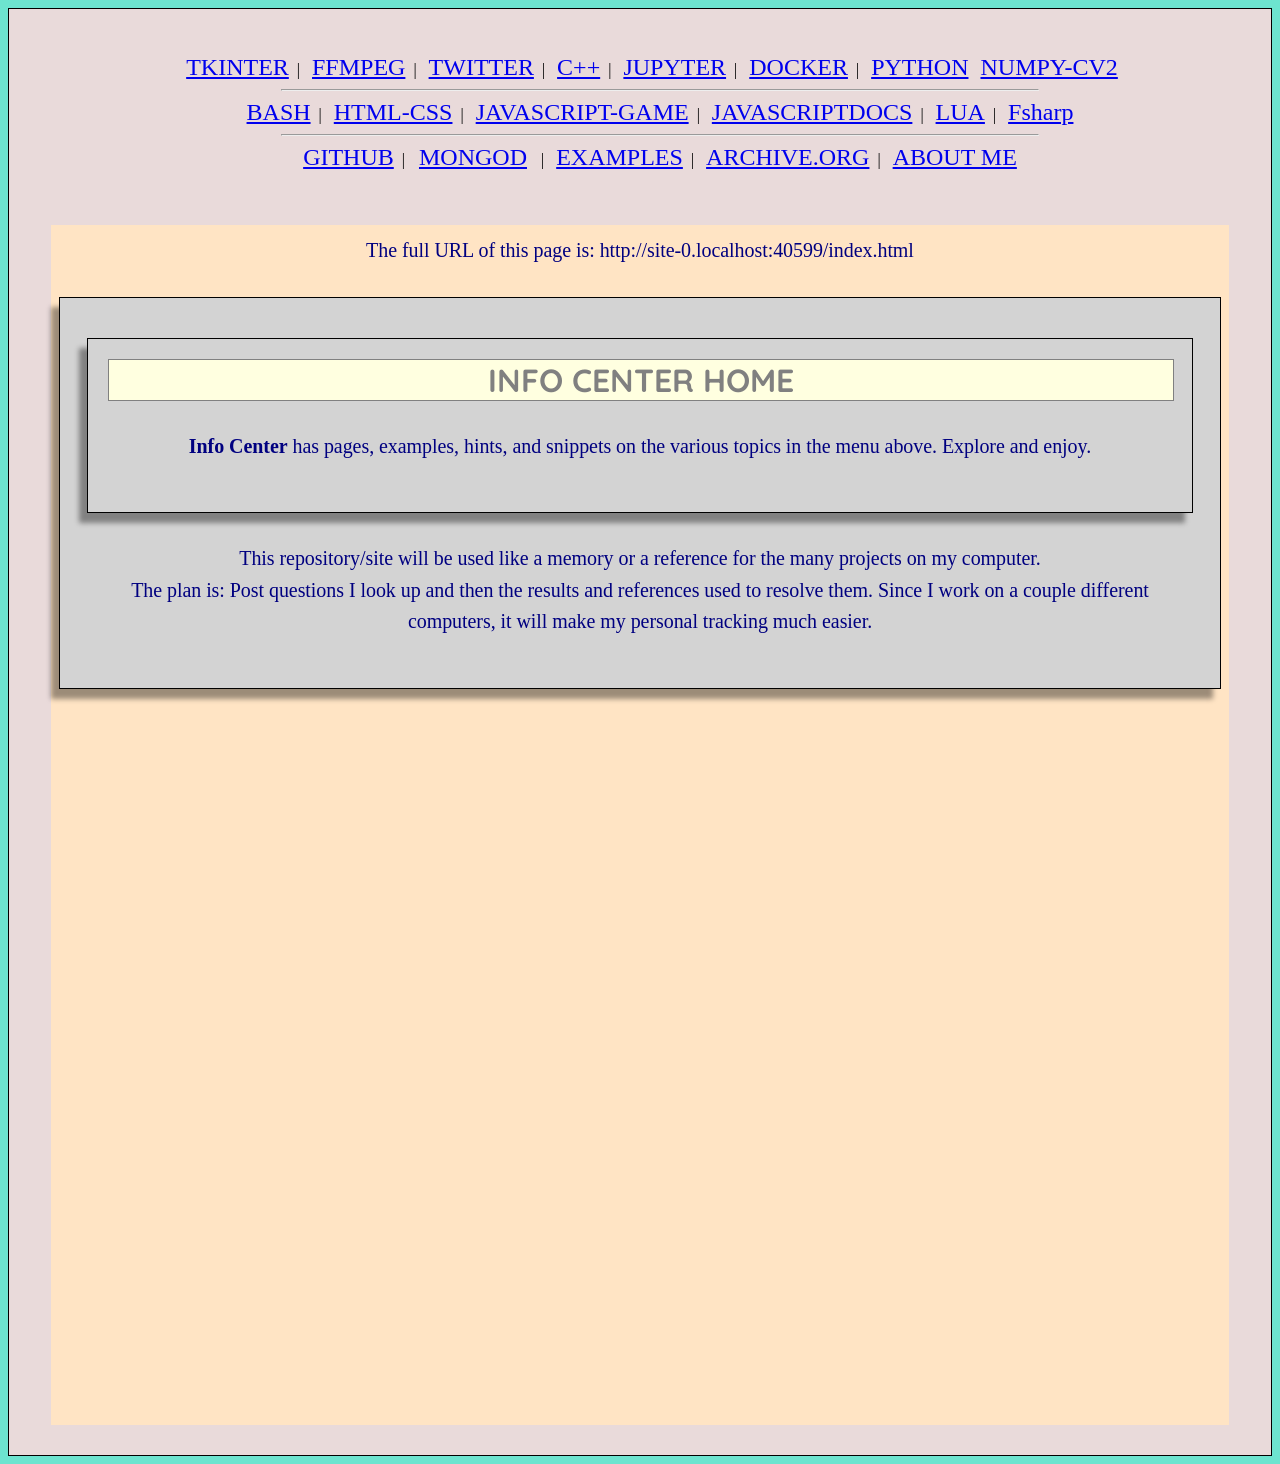
==== index.html @ 74771113 "commit message" ====
<!DOCTYPE html>

<html lang="en">

<head>
    <meta charset="utf-8">
    <meta http-equiv="X-UA-Compatible" content="IE=edge">
    <title>INFO DIRECTORIES</title>
    <meta name="description" content="">
    <meta name="viewport" content="width=device-width, initial-scale=1">
    <link rel="stylesheet" type="text/css" href="cs/mystyle.css">
</head>

<body>
    <ul>
        <li><a href="TKINTER/index.html" target="_blank">TKINTER</a></li>&nbsp;&nbsp;|&nbsp;&nbsp;
        <li><a href="FFMPEG/index.html" target="_blank">FFMPEG</a></li>&nbsp;&nbsp;|&nbsp;&nbsp;
        <li><a href="TWITTER/index.html" target="_blank">TWITTER</a></li>&nbsp;&nbsp;|&nbsp;&nbsp;

        <li><a href="C++/index.html" target="_blank">C++</a></li>&nbsp;&nbsp;|&nbsp;&nbsp;
        <li><a href="JUPYTER/index.html" target="_blank">JUPYTER</a></li>&nbsp;&nbsp;|&nbsp;&nbsp;
        <li><a href="DOCKER/index.html" target="_blank">DOCKER</a></li>&nbsp;&nbsp;|&nbsp;&nbsp;
        <li><a href="PYTHON/index.html" target="_blank">PYTHON</a></li>&nbsp;&nbsp;
        <li><a href="NUMPY-CV2/index.html" target="_blank">NUMPY-CV2</a></li>&nbsp;&nbsp;&nbsp;&nbsp;<br />
        <hr style="width:65%;">
        <li><a href="BASH/index.html" target="_blank">BASH</a></li>&nbsp;&nbsp;|&nbsp;&nbsp;
        <li><a href="HTML-CSS/index.html" target="_blank">HTML-CSS</a></li>&nbsp;&nbsp;|&nbsp;&nbsp;
        <li><a href="JAVASCRIPT/index.html" target="_blank">JAVASCRIPT-GAME</a></li>&nbsp;&nbsp;|&nbsp;&nbsp;
        <li><a href="JAVASCRIPTDOCS/index.html" target="_blank">JAVASCRIPTDOCS</a></li>&nbsp;&nbsp;|&nbsp;&nbsp;

        <li><a href="LUA/index.html" target="_blank">LUA</a></li>&nbsp;&nbsp;|&nbsp;&nbsp;

        <li><a href="Fsharp/index.html" target="_blank">Fsharp</a></li><br />
        <hr style="width:65%;">
        <li><a href="GITHUB/index.html" target="_blank">GITHUB</a></li>&nbsp;&nbsp;|&nbsp;&nbsp;<li>
            <a href="MONGOD/index.html" target="_blank">MONGOD</a>
        </li>&nbsp;&nbsp;|&nbsp;&nbsp;
        <li><a href="EXAMPLES/index.html" target="_blank">EXAMPLES</a></li>&nbsp;&nbsp;|&nbsp;&nbsp;
        <li><a href="ARCHIVE/index.html" target="_blank">ARCHIVE.ORG</a></li>&nbsp;&nbsp;|&nbsp;&nbsp;
        <li><a href="PERSONAL/index.html" target="_blank">ABOUT ME</a></li><br />
    </ul>
    <br />
    <div id="wrapper">
        <p id="demo"></p>
        <div class="heading shad">
            <script>
                document.getElementById("demo").innerHTML =
                    "The full URL of this page is:&nbsp;" + window.location.href;
            </script>
            <div class="heading shad">
                <h1>INFO CENTER HOME</h1>
                <p>
                    <strong>Info Center</strong> has pages, examples, hints, and snippets on the various topics in the
                    menu above. Explore and enjoy.
                </p>
            </div>

            <p>
                This repository/site will be used like a memory or a reference for the many projects on my computer.
                <br />
                The plan is: Post questions I look up and then the results and references used to resolve them. Since I
                work on a couple different computers, it will make my personal tracking much easier.

            </p>

        </div>

    </div>

</body>

</html>
---- cs/mystyle.css ----
@import url('https://fonts.googleapis.com/css?family=Muli&display=swap');
@import url('https://fonts.googleapis.com/css?family=Quicksand&display=swap');
@import url('https://fonts.googleapis.com/css2?family=Edu+TAS+Beginner&display=swap');

html {
  background-color: #6de4cf;
}

body {
  padding: 30px;
  border: 1px solid black;
  background-color: rgb(233, 218, 218);
}

pre {
  text-align: left;
  font-size: 18px;
  background: hsl(30, 80%, 90%);
  white-space: pre-wrap;
  /* Since CSS 2.1 */
  white-space: -moz-pre-wrap;
  /* Mozilla, since 1999 */
  white-space: -pre-wrap;
  /* Opera 4-6 */
  white-space: -o-pre-wrap;
  /* Opera 7 */
  word-wrap: break-word;
  /* Internet Explorer 5.5+ */

}

h1 {
  margin: 0 auto;
  text-align: center;
  color: gray;
  padding-right: 10%;
  padding-left: 10%;
  width: 80%;
  background-color: lightyellow;
  border: 1px solid gray;
}

h2 {
  text-align: center;
  font-size: 2em;
  color: red;
}

#index {
  margin: 0 auto;
  padding-right: 10%;
  padding-left: 10%;
  padding-top: 20px;
  padding-bottom: 20px;
  border: 1px solid gray;
  width: 80%;
  text-align: center
}

#wrapper {
  margin-left: auto;
  margin-right: auto;
  width: 98%;
  background-color: bisque;
  min-height: 1200px;

}

.sect {
  margin: 20px auto;
  font-size: x-large;
  width: 65%;
  height: auto;
  background-color: rgb(233, 218, 218);
  border: 2px solid gray;
  padding: 20px;
  text-align: center !important;
}

.heading {
  margin: 20px auto;
  width: 95%;
  color: brown;
  height: auto;
  background-color: lightgray;
  border: 1px solid black;
  padding: 20px;
}

.bad {
  margin: 20px auto;
  width: 95%;
  height: auto;
  background-color: pink;
  border: 5px solid black;
  padding: 20px;
}

.blk {
  margin: 20px auto;
  width: 95%;
  height: auto;
  border: 2px solid black;
  padding: 20px;
}

code {
  background: hsl(220, 80%, 90%);
  border: 2px solid hsl(200, 70%, 90%);
}

.notice {
  font-size: 1.2em;
  color: red;
}

.Vbox {
  text-align: center;
  margin-right: auto;
  margin-left: auto;
  padding: 20px;
  max-width: 442px;

}

.prebox {
  margin: 20 auto;
  padding: 20px;
  max-width: 600px;

}

img {
  border: 1px solid rgb(109, 102, 102);
  border-radius: 4px;
  padding: 5px;
  width: 85%;
}

.imagebox {
  padding: 20px;
  text-align: center;
  margin-right: auto;
  margin-left: auto;
}

.imagebox img {
  padding: 20px;
  text-align: center;
  margin-right: auto;
  margin-left: auto;
}

ul {
  margin-top: 15px;
  text-align: center
}

ul li {
  font-size: 1.5em;
  display: inline;
}

h {
  height: 2px;
  width: 75%;
  margin-left: auto;
  margin-right: auto;
}

.hr-r {
  height: 2px;
  background-color: red;
  width: 75%;
  margin-left: auto;
  margin-right: auto;
}

.hr-3 {
  height: 3px;
  width: 75%;
  margin-left: auto;
  margin-right: auto;
}

.hr-4 {
  height: 4px;
  width: 75%;
  margin-left: auto;
  margin-right: auto;
}

.shad {
  box-shadow: -8px 10px 5px 0px rgba(0, 0, 0, 0.39);
  -webkit-box-shadow: -8px 10px 5px 0px rgba(0, 0, 0, 0.39);
  -moz-box-shadow: -8px 10px 5px 0px rgba(0, 0, 0, 0.39);
}

#wrapper a {
  font-family: 'Muli', sans-serif;
  color: rgba(7, 109, 41, 0.8);
  font-weight: 600;
  line-height: 1.58;
  letter-spacing: -.003em;
  font-size: 26px;
  padding: 10px;
}

p {
  text-align: center;
  color: navy;
  font-size: 1.25em;
  font-weight: 400;
  line-height: 1.58;
  letter-spacing: -.003em;
  font-size: 20px;
  padding: 10px;
}

p:hover {
  font-family: 'Muli', sans-serif;
  color: rgba(0, 0, 0, 0.8);
  font-weight: 400;
  line-height: 1.58;
  letter-spacing: -.003em;
  font-size: 20px;
  padding: 10px;
}

h1 {
  font-family: 'Quicksand', sans-serif;
}

.HOV:hover {
  background-color: rgb(159, 208, 228);
}

.Quick {
  font-family: 'Quicksand', sans-serif;
}

.edu {
  font-family: 'Edu TAS Beginner', cursive;
}

.sz:hover {
  font-size: 1.25em;
}

.index {
  margin-top: 10px;
  margin-right: auto;
  margin-left: auto;
  padding-right: 10%;
  padding-left: 10%;
  padding-top: 20px;
  padding-bottom: 20px;
  border: 1px solid gray;
  width: 80%;
  text-align: center;
}

.tal {
  text-align: left;
  color: darkgreen;
  font-size: 1.25em;
}

.navbar {
  background-color: rgb(233, 218, 218);
  border: 1px solid gray;
  padding: 20px;
  text-align: center;
}
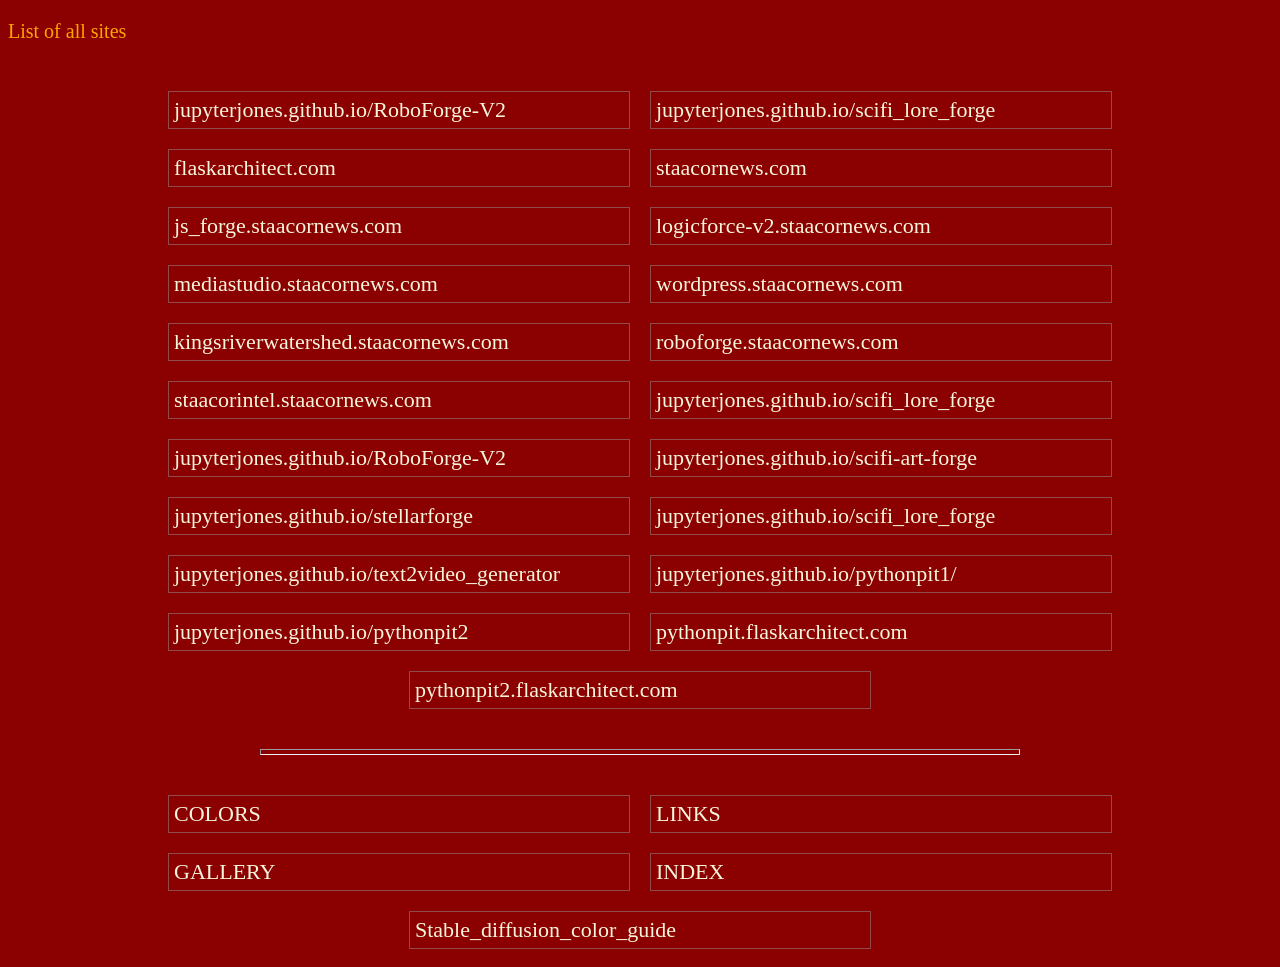
==== commit 76729c34: "UPDATE" ====
--- a/index.html
+++ b/index.html
@@ -1,72 +1,86 @@
 <!DOCTYPE html>
+<html>
+<head>
+  <title>Image Gallery</title>
+  <style>
+    body {
+      background: darkred;
+    } 
 
-<html lang="en">
+    .gallery {
+      display: flex;
+      flex-wrap: wrap;
+      justify-content: center;
+      align-items: center;
+    }
 
-<head>
-    <meta charset="utf-8">
-    <meta http-equiv="X-UA-Compatible" content="IE=edge">
-    <title>INFO DIRECTORIES</title>
-    <meta name="description" content="">
-    <meta name="viewport" content="width=device-width, initial-scale=1">
-    <link rel="stylesheet" type="text/css" href="cs/mystyle.css">
+    .gallery a {
+      width: 450px;
+      padding:5px;
+      border: 1px solid rgba(150,150,150, .5);
+      height: auto;
+      object-fit: cover;
+      margin: 10px;
+      color:beige;
+      font-size:22px;
+      text-decoration: none;
+
+    }
+    p {
+      color: orange;
+      font-size: 20px;
+    }
+    hr {
+      margin-left: auto;
+      margin-right: auto;
+      margin-top: 30px;
+      margin-bottom: 30px;       
+      height:4px;
+      width: 60%;}
+
+  </style>
 </head>
+<body>
+<p>List of all sites</p><br />
+<div class="gallery">
+<a class="btn" id="viewGridBtn" href ="https://jupyterjones.github.io/RoboForge-V2/" target="_blank">jupyterjones.github.io/RoboForge-V2</a><br/>
+<a class="btn" id="viewGridBtn" href ="https://jupyterjones.github.io/scifi_lore_forge/" target="_blank">jupyterjones.github.io/scifi_lore_forge</a><br/>
+<a class="btn" id="viewGridBtn" href ="https://flaskarchitect.com/" target="_blank">flaskarchitect.com</a><br/>
+<a class="btn" id="viewGridBtn" href ="https://staacornews.com/" target="_blank">staacornews.com</a><br/>
+<a class="btn" id="viewGridBtn" href ="https://js_forge.staacornews.com/" target="_blank">js_forge.staacornews.com</a><br/>
+<a class="btn" id="viewGridBtn" href ="https://logicforce-v2.staacornews.com/" target="_blank">logicforce-v2.staacornews.com</a><br/>
+<a class="btn" id="viewGridBtn" href ="https://mediastudio.staacornews.com/" target="_blank">mediastudio.staacornews.com</a><br/>
+<a class="btn" id="viewGridBtn" href ="https://wordpress.staacornews.com/" target="_blank">wordpress.staacornews.com</a><br/>
+<a class="btn" id="viewGridBtn" href ="https://kingsriverwatershed.staacornews.com/" target="_blank">kingsriverwatershed.staacornews.com</a><br/>
+<a class="btn" id="viewGridBtn" href ="https://roboforge.staacornews.com/" target="_blank">roboforge.staacornews.com</a><br/>
+<a class="btn" id="viewGridBtn" href ="https://staacorintel.staacornews.com/" target="_blank">staacorintel.staacornews.com</a><br/>
+<a class="btn" id="viewGridBtn" href ="https://jupyterjones.github.io/scifi_lore_forge/" target="_blank">jupyterjones.github.io/scifi_lore_forge</a><br/>
+<a class="btn" id="viewGridBtn" href ="https://jupyterjones.github.io/RoboForge-V2/" target="_blank">jupyterjones.github.io/RoboForge-V2</a><br/>
+<a class="btn" id="viewGridBtn" href ="https://jupyterjones.github.io/scifi-art-forge" target="_blank">jupyterjones.github.io/scifi-art-forge</a><br/>
+<a class="btn" id="viewGridBtn" href ="https://jupyterjones.github.io/stellarforge" target="_blank">jupyterjones.github.io/stellarforge</a><br/>
+<a class="btn" id="viewGridBtn" href ="https://jupyterjones.github.io/scifi_lore_forge" target="_blank">jupyterjones.github.io/scifi_lore_forge</a><br/>
+<a class="btn" id="viewGridBtn" href ="https://jupyterjones.github.io/text2video_generator" target="_blank">jupyterjones.github.io/text2video_generator</a><br/>
+        
+<a class="btn" id="viewGridBtn" href ="https://jupyterjones.github.io/pythonpit1/" target="_blank">jupyterjones.github.io/pythonpit1/</a><br/>
+<a class="btn" id="viewGridBtn" href ="https://jupyterjones.github.io/pythonpit2/" target="_blank">jupyterjones.github.io/pythonpit2</a><br/>
+<a class="btn" id="viewGridBtn" href ="https://pythonpit.flaskarchitect.com/" target="_blank">pythonpit.flaskarchitect.com</a><br/>
+<a class="btn" id="viewGridBtn" href ="https://pythonpit2.flaskarchitect.com/" target="_blank">pythonpit2.flaskarchitect.com</a><br/> 
+</div>
+</div></header><hr />
+<main class="gallery">
+<a class="btn" id="viewGridBtn" href ="/home/jack/Desktop/GALLERY/colors.html" target="_blank">COLORS</a><br/>
 
-<body>
-    <ul>
-        <li><a href="TKINTER/index.html" target="_blank">TKINTER</a></li>&nbsp;&nbsp;|&nbsp;&nbsp;
-        <li><a href="FFMPEG/index.html" target="_blank">FFMPEG</a></li>&nbsp;&nbsp;|&nbsp;&nbsp;
-        <li><a href="TWITTER/index.html" target="_blank">TWITTER</a></li>&nbsp;&nbsp;|&nbsp;&nbsp;
+<a class="btn" id="viewGridBtn" href ="/home/jack/Desktop/LINKS.html" target="_blank">LINKS</a><br/>
 
-        <li><a href="C++/index.html" target="_blank">C++</a></li>&nbsp;&nbsp;|&nbsp;&nbsp;
-        <li><a href="JUPYTER/index.html" target="_blank">JUPYTER</a></li>&nbsp;&nbsp;|&nbsp;&nbsp;
-        <li><a href="DOCKER/index.html" target="_blank">DOCKER</a></li>&nbsp;&nbsp;|&nbsp;&nbsp;
-        <li><a href="PYTHON/index.html" target="_blank">PYTHON</a></li>&nbsp;&nbsp;
-        <li><a href="NUMPY-CV2/index.html" target="_blank">NUMPY-CV2</a></li>&nbsp;&nbsp;&nbsp;&nbsp;<br />
-        <hr style="width:65%;">
-        <li><a href="BASH/index.html" target="_blank">BASH</a></li>&nbsp;&nbsp;|&nbsp;&nbsp;
-        <li><a href="HTML-CSS/index.html" target="_blank">HTML-CSS</a></li>&nbsp;&nbsp;|&nbsp;&nbsp;
-        <li><a href="JAVASCRIPT/index.html" target="_blank">JAVASCRIPT-GAME</a></li>&nbsp;&nbsp;|&nbsp;&nbsp;
-        <li><a href="JAVASCRIPTDOCS/index.html" target="_blank">JAVASCRIPTDOCS</a></li>&nbsp;&nbsp;|&nbsp;&nbsp;
+<a class="btn" id="viewGridBtn" href ="/home/jack/Desktop/GALLERY/gallery.html" target="_blank">GALLERY</a><br/>
 
-        <li><a href="LUA/index.html" target="_blank">LUA</a></li>&nbsp;&nbsp;|&nbsp;&nbsp;
+<a class="btn" id="viewGridBtn" href ="/home/jack/Desktop/GALLERY/index.html" target="_blank">INDEX</a><br/>
 
-        <li><a href="Fsharp/index.html" target="_blank">Fsharp</a></li><br />
-        <hr style="width:65%;">
-        <li><a href="GITHUB/index.html" target="_blank">GITHUB</a></li>&nbsp;&nbsp;|&nbsp;&nbsp;<li>
-            <a href="MONGOD/index.html" target="_blank">MONGOD</a>
-        </li>&nbsp;&nbsp;|&nbsp;&nbsp;
-        <li><a href="EXAMPLES/index.html" target="_blank">EXAMPLES</a></li>&nbsp;&nbsp;|&nbsp;&nbsp;
-        <li><a href="ARCHIVE/index.html" target="_blank">ARCHIVE.ORG</a></li>&nbsp;&nbsp;|&nbsp;&nbsp;
-        <li><a href="PERSONAL/index.html" target="_blank">ABOUT ME</a></li><br />
-    </ul>
-    <br />
-    <div id="wrapper">
-        <p id="demo"></p>
-        <div class="heading shad">
-            <script>
-                document.getElementById("demo").innerHTML =
-                    "The full URL of this page is:&nbsp;" + window.location.href;
-            </script>
-            <div class="heading shad">
-                <h1>INFO CENTER HOME</h1>
-                <p>
-                    <strong>Info Center</strong> has pages, examples, hints, and snippets on the various topics in the
-                    menu above. Explore and enjoy.
-                </p>
-            </div>
+<a class="btn" id="viewGridBtn" href ="/home/jack/Desktop/GALLERY/Stable_diffusion_color_guide.html" target="_blank">Stable_diffusion_color_guide</a><br/>
+</main>
 
-            <p>
-                This repository/site will be used like a memory or a reference for the many projects on my computer.
-                <br />
-                The plan is: Post questions I look up and then the results and references used to resolve them. Since I
-                work on a couple different computers, it will make my personal tracking much easier.
 
-            </p>
 
-        </div>
-
-    </div>
 
 </body>
-
-</html>+</html>
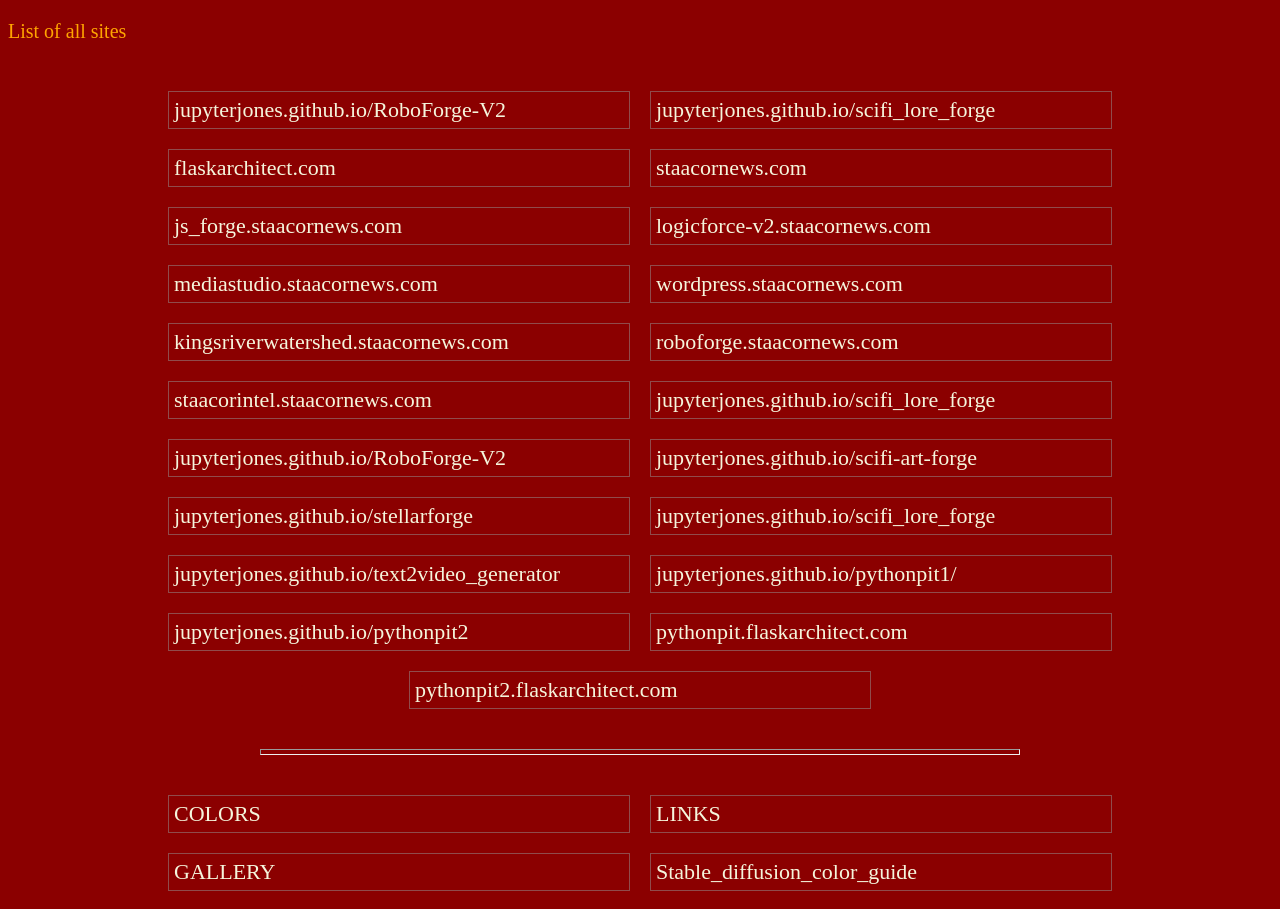
==== commit 37be7d95: "path correction" ====
--- a/index.html
+++ b/index.html
@@ -68,15 +68,13 @@
 </div>
 </div></header><hr />
 <main class="gallery">
-<a class="btn" id="viewGridBtn" href ="/home/jack/Desktop/GALLERY/colors.html" target="_blank">COLORS</a><br/>
+<a class="btn" id="viewGridBtn" href ="./colors.html" target="_blank">COLORS</a><br/>
 
-<a class="btn" id="viewGridBtn" href ="/home/jack/Desktop/LINKS.html" target="_blank">LINKS</a><br/>
+<a class="btn" id="viewGridBtn" href ="./LINKS.html" target="_blank">LINKS</a><br/>
 
-<a class="btn" id="viewGridBtn" href ="/home/jack/Desktop/GALLERY/gallery.html" target="_blank">GALLERY</a><br/>
+<a class="btn" id="viewGridBtn" href ="./gallery.html" target="_blank">GALLERY</a><br/>
 
-<a class="btn" id="viewGridBtn" href ="/home/jack/Desktop/GALLERY/index.html" target="_blank">INDEX</a><br/>
-
-<a class="btn" id="viewGridBtn" href ="/home/jack/Desktop/GALLERY/Stable_diffusion_color_guide.html" target="_blank">Stable_diffusion_color_guide</a><br/>
+<a class="btn" id="viewGridBtn" href ="./Stable_diffusion_color_guide.html" target="_blank">Stable_diffusion_color_guide</a><br/>
 </main>
 
 
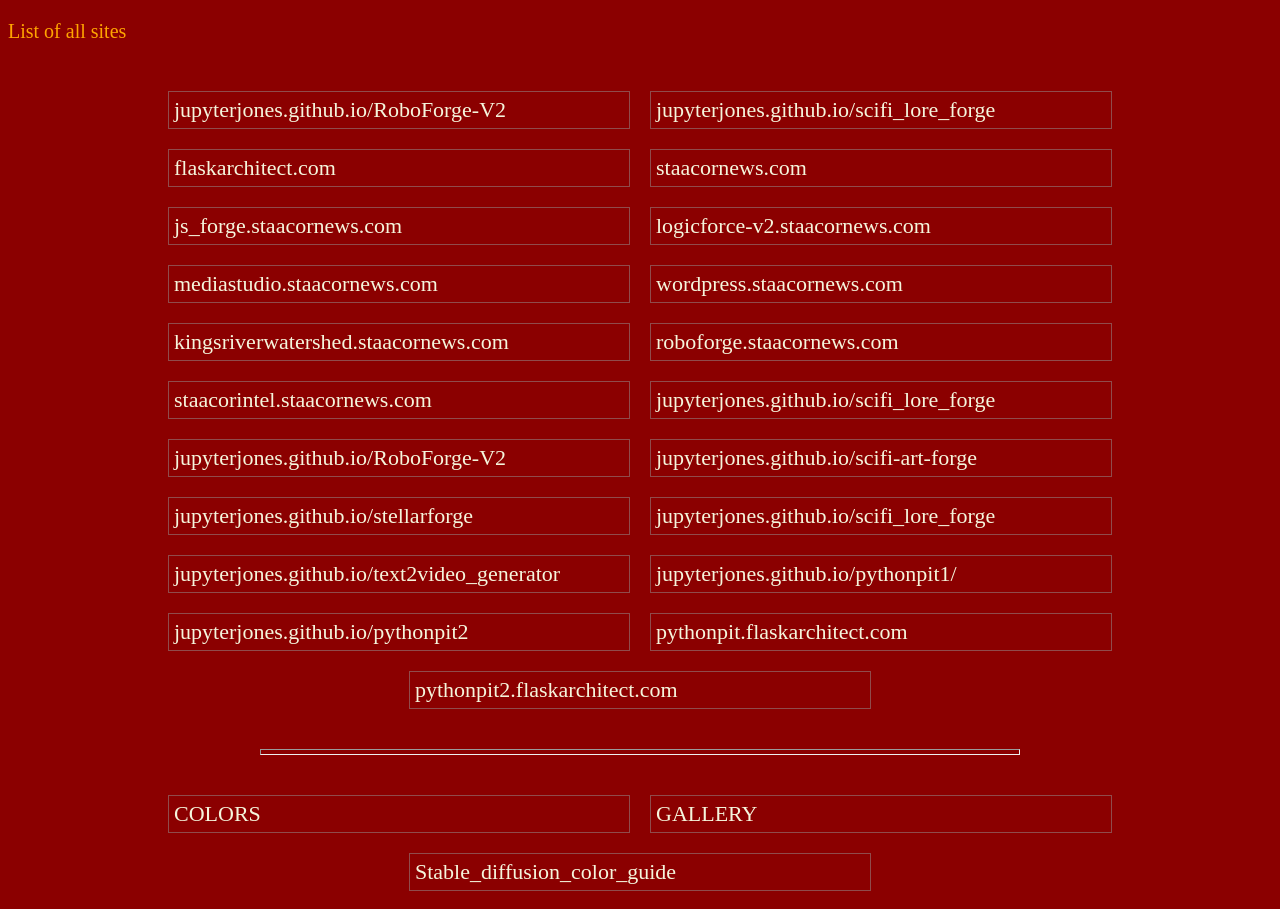
==== commit 7b9b876f: "path correction" ====
--- a/index.html
+++ b/index.html
@@ -70,8 +70,6 @@
 <main class="gallery">
 <a class="btn" id="viewGridBtn" href ="./colors.html" target="_blank">COLORS</a><br/>
 
-<a class="btn" id="viewGridBtn" href ="./LINKS.html" target="_blank">LINKS</a><br/>
-
 <a class="btn" id="viewGridBtn" href ="./gallery.html" target="_blank">GALLERY</a><br/>
 
 <a class="btn" id="viewGridBtn" href ="./Stable_diffusion_color_guide.html" target="_blank">Stable_diffusion_color_guide</a><br/>
